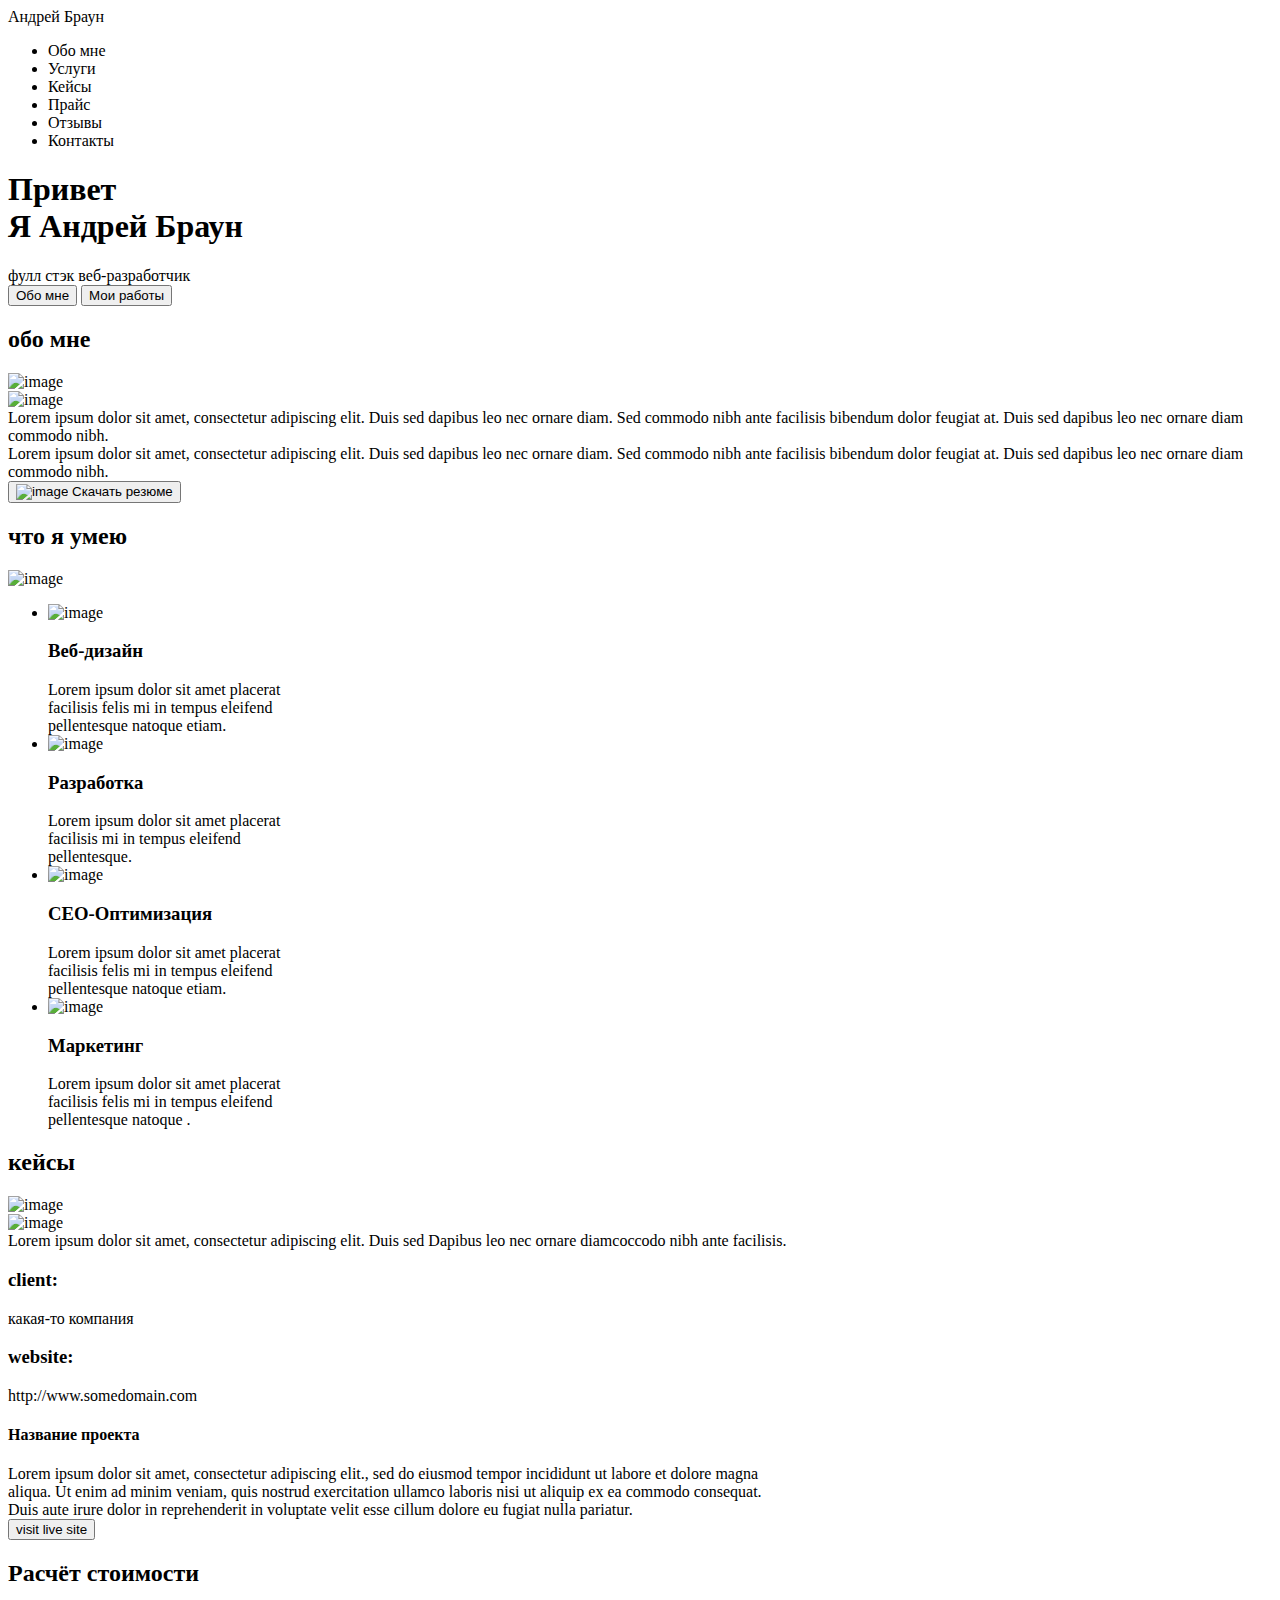
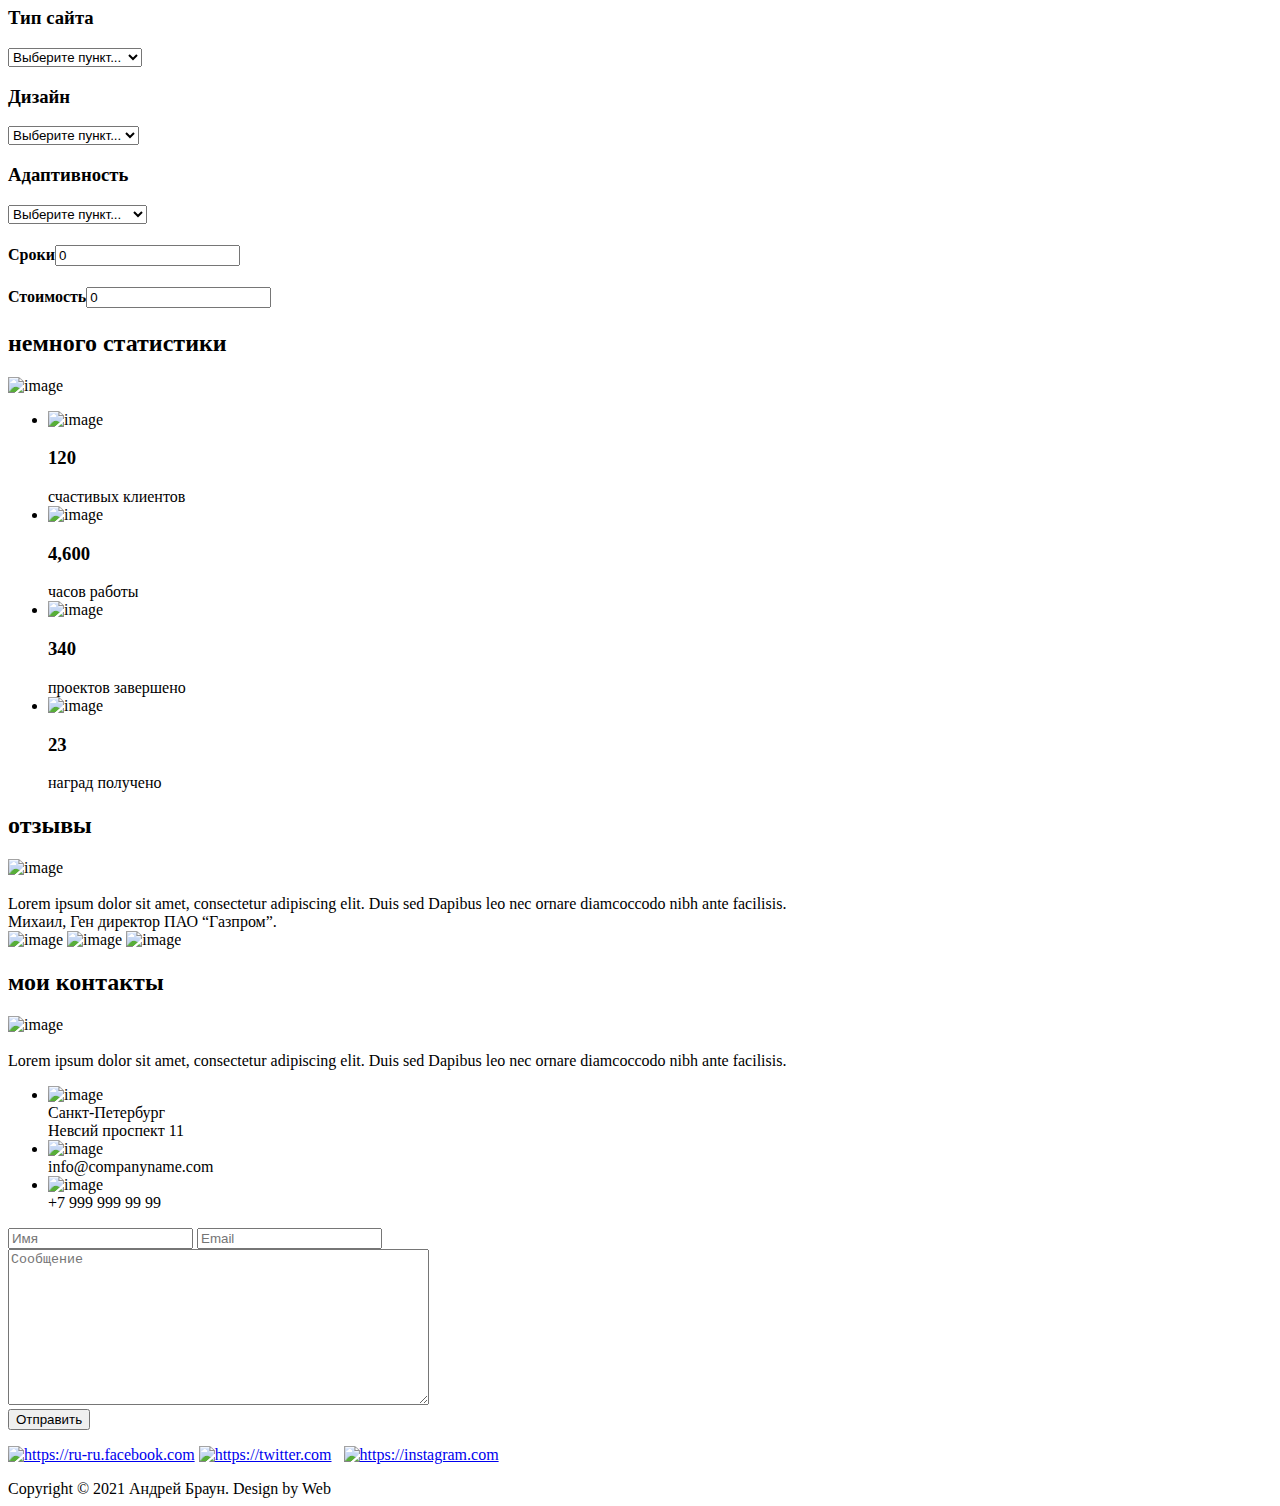
==== index.html @ cd10a5fd "Добавил проект Раздел 2" ====
<!DOCTYPE html>
<html lang="en">
<head>
    <meta charset="UTF-8">
    <meta name="description" content="Это моя первая страница">
    <meta name="author" content="">
    <meta name="keywords" content="">
    <meta name="robots" content="all">
    <meta property="og:title" content="Это моя первая страница">
    
    <title>Андрей Браун Веб разработчик</title>
</head>

<body>
   
   <header>
       <div class="logo">Андрей Браун</div>
       <div class="menu"><ul>
           <li>Обо мне</li>
           <li>Услуги</li>
           <li>Кейсы</li>
           <li>Прайс</li>
           <li>Отзывы</li>
           <li>Контакты</li>
       </ul></div>
   </header>
   
   <div class="main">
      <div class="title__conteiner">
       <h1>Привет <br> Я Андрей Браун</h1>
       фулл стэк веб-разработчик<br>
       <input type="submit" value="Обо мне">
       <input type="submit" value="Мои работы">
    </div>
    
    <div class="about_me">
       <h2>обо мне</h2>
       <img src="img/%D0%A7%D0%B5%D1%80%D1%82%D0%B0%20%D0%B7%D0%B0%D0%B3%D0%BE%D0%BB%D0%BE%D0%B2%D0%BA%D0%B0.png" alt="image">
       <div><img src="img/%D1%84%D0%BE%D1%82%D0%BA%D0%B0.png" alt="image"></div>
       Lorem ipsum dolor sit amet, consectetur adipiscing elit. Duis sed dapibus leo nec ornare diam. Sed commodo nibh ante
facilisis bibendum dolor feugiat at. Duis sed dapibus leo nec ornare diam commodo nibh.<br>
Lorem ipsum dolor sit amet, consectetur adipiscing elit. Duis sed dapibus leo nec ornare diam. Sed commodo nibh ante
facilisis bibendum dolor feugiat at. Duis sed dapibus leo nec ornare diam commodo nibh.
     
     <br><button class="btn" ><img src="img/%D0%B8%D0%BA%D0%BE%D0%BD%D0%BA%D0%B0.png" alt="image"><i class="fa fa-download"></i> Скачать резюме</button>
    </div>
    
    <div class="skills">
       <h2>что я умею</h2>
       <img src="img/%D0%A7%D0%B5%D1%80%D1%82%D0%B0%20%D0%B7%D0%B0%D0%B3%D0%BE%D0%BB%D0%BE%D0%B2%D0%BA%D0%B0.png" alt="image">
       <ul>
           <li><img src="img/%D0%BD%D0%BE%D1%83%D1%82.png" alt="image"><h3>Веб-дизайн</h3>
           Lorem ipsum dolor sit amet placerat<br>facilisis felis mi in tempus eleifend<br>pellentesque natoque etiam.</li>
           <li><img src="img/%D0%B7%D0%BD%D0%B0%D0%BA.png" alt="image"><h3>Разработка</h3>
           Lorem ipsum dolor sit amet placerat<br>facilisis mi in tempus eleifend<br>pellentesque.</li>
           <li><img src="img/%D1%80%D0%B0%D0%BA%D0%B5%D1%82%D0%B0.png" alt="image"><h3>СЕО-Оптимизация</h3>
           Lorem ipsum dolor sit amet placerat<br>facilisis felis mi in tempus eleifend<br>pellentesque natoque etiam.</li>
           <li><img src="img/%D0%B3%D1%80%D0%B0%D0%BC%D0%BC%D0%BE%D1%84%D0%BE%D0%BD.png" alt="image"><h3>Маркетинг</h3>
           Lorem ipsum dolor sit amet placerat<br>facilisis felis mi in tempus eleifend<br>pellentesque natoque .</li>
       </ul>
    </div>
    
    <div class="cases">
       <h2>кейсы</h2>
       <img src="img/%D0%A7%D0%B5%D1%80%D1%82%D0%B0%20%D0%B7%D0%B0%D0%B3%D0%BE%D0%BB%D0%BE%D0%B2%D0%BA%D0%B0.png" alt="image"><br>
       <img src="img/%D1%84%D0%BE%D1%82%D0%BA%D0%B0%D0%A1%D0%B0%D0%B9%D1%82.png" alt="image">
       <br>Lorem ipsum dolor sit amet, consectetur adipiscing elit. Duis sed Dapibus leo nec ornare diamcoccodo nibh ante facilisis.
       <h3><b>client:</b></h3>
       какая-то компания
       <h3><b>website:</b></h3>
       http://www.somedomain.com
       <h4>Название проекта</h4>
       Lorem ipsum dolor sit amet, consectetur adipiscing elit., sed do eiusmod tempor incididunt ut labore et dolore magna<br>
       aliqua. Ut enim ad minim veniam, quis nostrud exercitation ullamco laboris nisi ut aliquip ex ea commodo consequat.<br>
       Duis aute irure dolor in reprehenderit in voluptate velit esse cillum dolore eu fugiat nulla pariatur.<br>
       <form action="http://www.somedomain.com" target="_blank" > <button>visit live site</button>       
    </div>
    
    <div class="count cost">
       <h2>Расчёт стоимости</h2>
       <h3>Тип сайта</h3>
       <select name="list1">
       <option>Выберите пункт...</option>
       <option>Сайт-визитка</option>
       <option>Интернет-магазин</option>
       <option>Блог</option>
       </select>
       
       <h3>Дизайн</h3>
       <select name="list2">
       <option>Выберите пункт...</option>
       <option>Hand draw</option>
       <option>Flat design</option>
       <option>Material design</option>
       </select>
       
       <h3>Адаптивность</h3>
       <select name="list3">
       <option>Выберите пункт...</option>
       <option>Адаптивный макет</option>
       <option>Отзывчивый макет</option>
       <option>Смешанный макет</option>
       </select>
       
       <h4>Сроки<input type="text" name="text_input" value="0"></h4>
        <h4>Стоимость<input type="text" name="text_input" value="0"></h4>             
    </div>
    
    <div class="statistics">
       <h2>немного статистики</h2>
       <img src="img/%D0%A7%D0%B5%D1%80%D1%82%D0%B0%20%D0%B7%D0%B0%D0%B3%D0%BE%D0%BB%D0%BE%D0%B2%D0%BA%D0%B0.png" alt="image">
       <ul>
           <li><img src="img/%D1%81%D0%BC%D0%B0%D0%B9%D0%BB.png" alt="image"><h3>120</h3>
           счастивых клиентов</li>
           <li><img src="img/%D1%81%D0%BA%D0%BE%D0%B1%D0%BA%D0%B8.png" alt="image"><h3>4,600</h3>
           часов работы</li>
           <li><img src="img/%D0%B3%D0%B0%D0%BB%D0%BE%D1%87%D0%BA%D0%B0.png" alt="image"><h3>340</h3>
           проектов завершено</li>
           <li><img src="img/%D0%BA%D1%83%D0%B1%D0%BE%D0%BA.png" alt="image"><h3>23</h3>
           наград получено</li>
       </ul>
    </div>
    
    <div class="reviews">
       <h2>отзывы</h2>
       <img src="img/%D0%A7%D0%B5%D1%80%D1%82%D0%B0%20%D0%B7%D0%B0%D0%B3%D0%BE%D0%BB%D0%BE%D0%B2%D0%BA%D0%B0.png" alt="image"><br>
       <br>Lorem ipsum dolor sit amet, consectetur adipiscing elit. Duis sed Dapibus leo nec ornare diamcoccodo nibh ante facilisis.
       <br>Михаил, Ген директор ПАО “Газпром”.<br>
       <img src="img/%D0%9E%D1%80%D0%B0%D0%BD%D0%B6.png" alt="image">
       <img src="img/%D0%9E%D1%80%D0%B0%D0%BD%D0%B6%20%D0%BA%D0%BE%D0%BF%D0%B8%D1%8F.png" alt="image">
       <img src="img/%D0%9E%D1%80%D0%B0%D0%BD%D0%B6%20%D0%BA%D0%BE%D0%BF%D0%B8%D1%8F.png" alt="image">
    </div>
    
    <div class="contacts">
       <h2>мои контакты</h2>
       <img src="img/%D0%A7%D0%B5%D1%80%D1%82%D0%B0%20%D0%B7%D0%B0%D0%B3%D0%BE%D0%BB%D0%BE%D0%B2%D0%BA%D0%B0.png" alt="image"><br>
       <br>Lorem ipsum dolor sit amet, consectetur adipiscing elit. Duis sed Dapibus leo nec ornare diamcoccodo nibh ante facilisis.
       <ul>
           <li><img src="img/%D0%B3%D0%B5%D0%BE.png" alt="image">
           <br>Санкт-Петербург<br>Невсий проспект 11</li>
           <li><img src="img/%D0%BA%D0%BE%D0%BD%D0%B2%D0%B5%D1%80%D1%82.png" alt="image">
           <br>info@companyname.com</li>
           <li><img src="img/%D1%82%D1%80%D1%83%D0%B1%D0%B0.png" alt="image">
           <br>+7 999 999 99 99</li>
       </ul>
       
       <input type="text" name="text_input" value="" placeholder="Имя">
       <input type="text" name="text_input" value="" placeholder="Email">
       <br><textarea name="name" id="" cols="50" rows="10" placeholder="Сообщение"></textarea>
       <br><input type="submit" value="Отправить">
       <p><a href="https://ru-ru.facebook.com"><img src="img/%D1%84%D0%B1.png" alt="https://ru-ru.facebook.com"></a>
       <a href="https://twitter.com"><img src="img/%D1%82%D0%B2%D0%B8%D1%82%D0%B5%D1%80.png" alt="https://twitter.com"></a>
       <a href=""><img src="img/%D0%BC%D1%8F%D1%87.png" alt=""></a>
       <a href=""><img src="img/%D0%BA%D0%B8%D1%81%D0%B0.png" alt=""></a>
       <a href="https://instagram.com"><img src="img/%D0%B8%D0%BD%D1%81%D1%82.png" alt="https://instagram.com"></a>
       <a href=""><img src="img/%D0%B8%D0%BD.png" alt=""></a>
       </p>
       <p>
           <script type="text/javascript" charset="utf-8" async src="https://api-maps.yandex.ru/services/constructor/1.0/js/?um=constructor%3Abec050fea1c80b669d976fb6c3fba7d8bcd06712de770f1319e24007a40aafbe&amp;width=500&amp;height=400&amp;lang=ru_RU&amp;scroll=true">
           </script>
       </p>
    </div>
   
   
   
   </div>
   
   <div>
       Copyright © 2021 Андрей Браун. Design by Web
   </div>
   
    
</body>

</html>
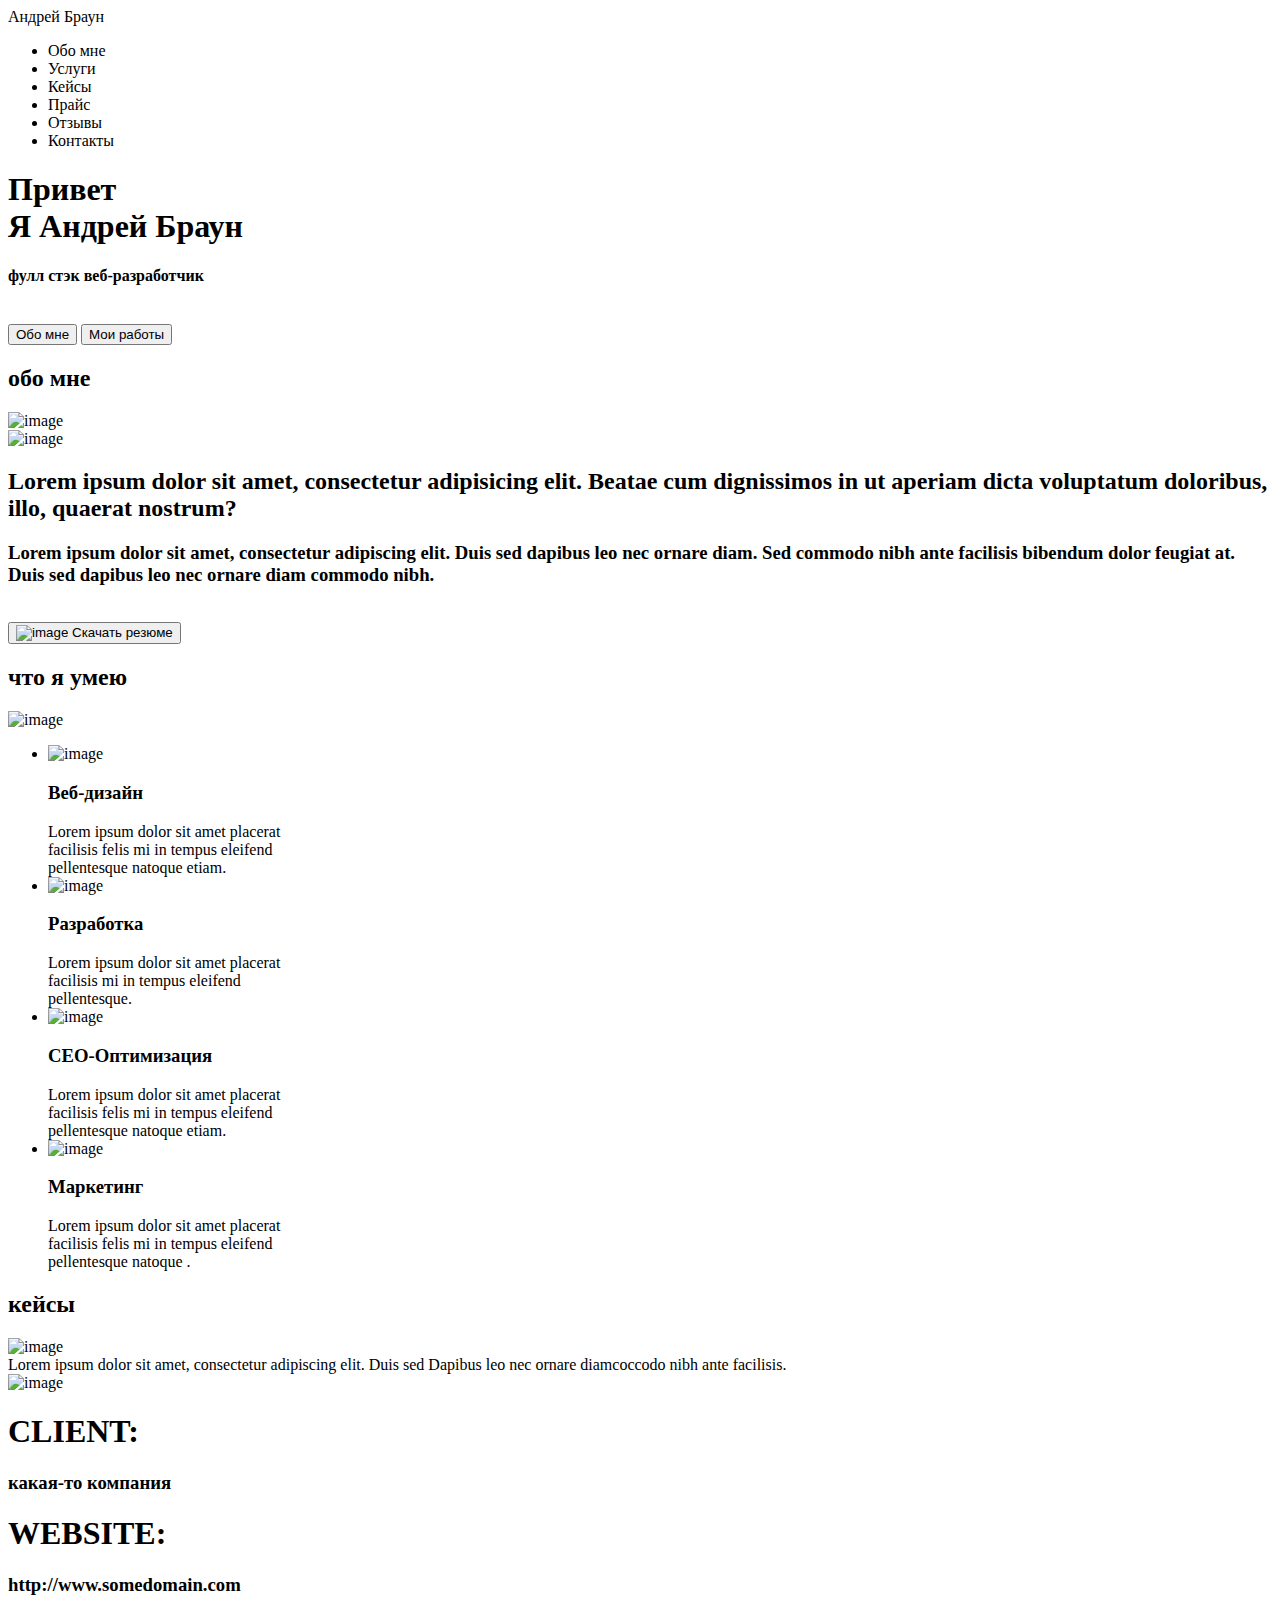
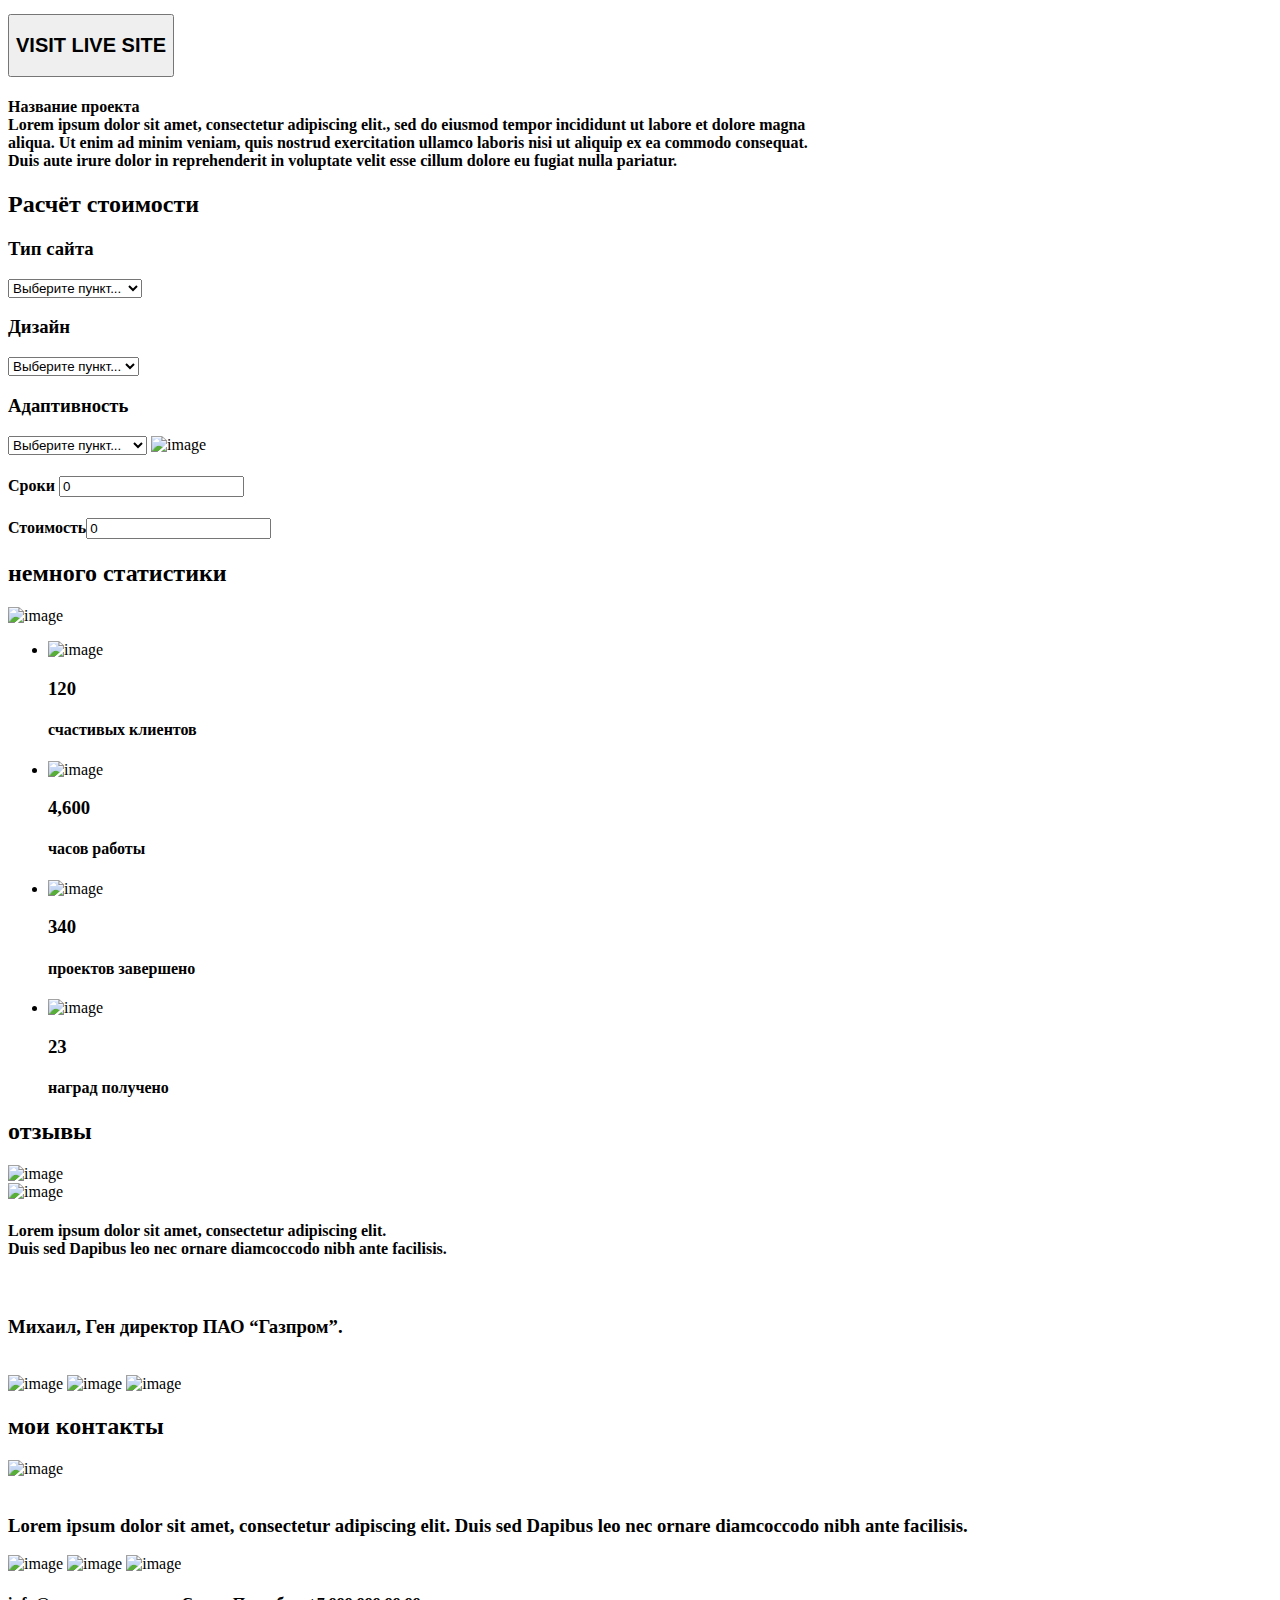
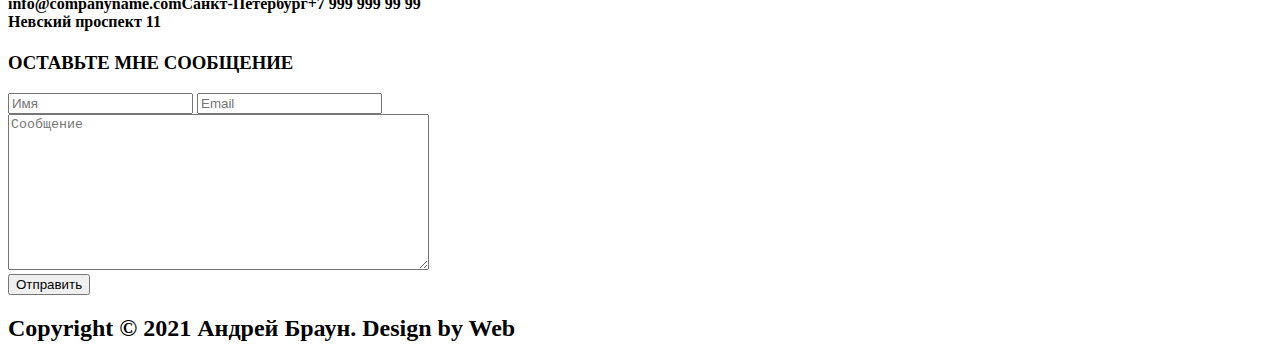
==== commit 0c1e7cce: "ДЗ для раздела 4" ====
--- a/index.html
+++ b/index.html
@@ -1,5 +1,6 @@
 <!DOCTYPE html>
 <html lang="en">
+
 <head>
     <meta charset="UTF-8">
     <meta name="description" content="Это моя первая страница">
@@ -7,169 +8,211 @@
     <meta name="keywords" content="">
     <meta name="robots" content="all">
     <meta property="og:title" content="Это моя первая страница">
-    
+
     <title>Андрей Браун Веб разработчик</title>
+    <link rel="stylesheet" href="css/reset.css">
+    <link rel="stylesheet" href="css/stile.css">
 </head>
 
 <body>
-   
-   <header>
-       <div class="logo">Андрей Браун</div>
-       <div class="menu"><ul>
-           <li>Обо мне</li>
-           <li>Услуги</li>
-           <li>Кейсы</li>
-           <li>Прайс</li>
-           <li>Отзывы</li>
-           <li>Контакты</li>
-       </ul></div>
-   </header>
-   
-   <div class="main">
-      <div class="title__conteiner">
-       <h1>Привет <br> Я Андрей Браун</h1>
-       фулл стэк веб-разработчик<br>
-       <input type="submit" value="Обо мне">
-       <input type="submit" value="Мои работы">
-    </div>
-    
+    <header>
+        <nav>
+            <div class="logo">Андрей Браун</div>
+            <div class="menu">
+                <ul>
+                    <li>Обо мне</li>
+                    <li>Услуги</li>
+                    <li>Кейсы</li>
+                    <li>Прайс</li>
+                    <li>Отзывы</li>
+                    <li>Контакты</li>
+                </ul>
+            </div>
+        </nav>
+    </header>
+
+    <div class="main">
+        <div class="title__conteiner">
+            <h1>Привет <br> Я Андрей Браун</h1>
+            <h4>фулл стэк веб-разработчик</h4><br>
+            <input type="submit" value="Обо мне">
+            <input type="submit" value="Мои работы">
+        </div>
+    </div>
+
     <div class="about_me">
-       <h2>обо мне</h2>
-       <img src="img/%D0%A7%D0%B5%D1%80%D1%82%D0%B0%20%D0%B7%D0%B0%D0%B3%D0%BE%D0%BB%D0%BE%D0%B2%D0%BA%D0%B0.png" alt="image">
-       <div><img src="img/%D1%84%D0%BE%D1%82%D0%BA%D0%B0.png" alt="image"></div>
-       Lorem ipsum dolor sit amet, consectetur adipiscing elit. Duis sed dapibus leo nec ornare diam. Sed commodo nibh ante
-facilisis bibendum dolor feugiat at. Duis sed dapibus leo nec ornare diam commodo nibh.<br>
-Lorem ipsum dolor sit amet, consectetur adipiscing elit. Duis sed dapibus leo nec ornare diam. Sed commodo nibh ante
-facilisis bibendum dolor feugiat at. Duis sed dapibus leo nec ornare diam commodo nibh.
-     
-     <br><button class="btn" ><img src="img/%D0%B8%D0%BA%D0%BE%D0%BD%D0%BA%D0%B0.png" alt="image"><i class="fa fa-download"></i> Скачать резюме</button>
-    </div>
-    
+        <h2>обо мне</h2>
+        <div><img src="img/%D0%A7%D0%B5%D1%80%D1%82%D0%B0%20%D0%B7%D0%B0%D0%B3%D0%BE%D0%BB%D0%BE%D0%B2%D0%BA%D0%B0.png" alt="image"></div>
+    </div>
+
+    <div class="about_me2">
+        <div><img src="img/%D1%84%D0%BE%D1%82%D0%BA%D0%B0.png" alt="image"></div>
+        <h2>Lorem ipsum dolor sit amet, consectetur adipisicing elit. Beatae cum dignissimos in ut aperiam dicta voluptatum doloribus, illo, quaerat nostrum?</h2>
+        <h3>Lorem ipsum dolor sit amet, consectetur adipiscing elit. Duis sed dapibus leo nec ornare diam. Sed commodo nibh ante
+            facilisis bibendum dolor feugiat at. Duis sed dapibus leo nec ornare diam commodo nibh.</h3>
+
+        <br><button class="btn"><img src="img/%D0%B8%D0%BA%D0%BE%D0%BD%D0%BA%D0%B0.png" alt="image"><i class="fa fa-download"></i> Скачать резюме</button>
+    </div>
+
+
     <div class="skills">
-       <h2>что я умею</h2>
-       <img src="img/%D0%A7%D0%B5%D1%80%D1%82%D0%B0%20%D0%B7%D0%B0%D0%B3%D0%BE%D0%BB%D0%BE%D0%B2%D0%BA%D0%B0.png" alt="image">
-       <ul>
-           <li><img src="img/%D0%BD%D0%BE%D1%83%D1%82.png" alt="image"><h3>Веб-дизайн</h3>
-           Lorem ipsum dolor sit amet placerat<br>facilisis felis mi in tempus eleifend<br>pellentesque natoque etiam.</li>
-           <li><img src="img/%D0%B7%D0%BD%D0%B0%D0%BA.png" alt="image"><h3>Разработка</h3>
-           Lorem ipsum dolor sit amet placerat<br>facilisis mi in tempus eleifend<br>pellentesque.</li>
-           <li><img src="img/%D1%80%D0%B0%D0%BA%D0%B5%D1%82%D0%B0.png" alt="image"><h3>СЕО-Оптимизация</h3>
-           Lorem ipsum dolor sit amet placerat<br>facilisis felis mi in tempus eleifend<br>pellentesque natoque etiam.</li>
-           <li><img src="img/%D0%B3%D1%80%D0%B0%D0%BC%D0%BC%D0%BE%D1%84%D0%BE%D0%BD.png" alt="image"><h3>Маркетинг</h3>
-           Lorem ipsum dolor sit amet placerat<br>facilisis felis mi in tempus eleifend<br>pellentesque natoque .</li>
-       </ul>
-    </div>
-    
+        <h2>что я умею</h2>
+        <div><img src="img/%D0%A7%D0%B5%D1%80%D1%82%D0%B0%20%D0%B7%D0%B0%D0%B3%D0%BE%D0%BB%D0%BE%D0%B2%D0%BA%D0%B0.png" alt="image"></div>
+        <ul class="icons">
+            <li><img src="img/%D0%BD%D0%BE%D1%83%D1%82.png" alt="image">
+                <h3>Веб-дизайн</h3>
+                Lorem ipsum dolor sit amet placerat<br>facilisis felis mi in tempus eleifend<br>pellentesque natoque etiam.
+            </li>
+            <li><img src="img/%D0%B7%D0%BD%D0%B0%D0%BA.png" alt="image">
+                <h3>Разработка</h3>
+                Lorem ipsum dolor sit amet placerat<br>facilisis mi in tempus eleifend<br>pellentesque.
+            </li>
+            <li><img src="img/%D1%80%D0%B0%D0%BA%D0%B5%D1%82%D0%B0.png" alt="image">
+                <h3>СЕО-Оптимизация</h3>
+                Lorem ipsum dolor sit amet placerat<br>facilisis felis mi in tempus eleifend<br>pellentesque natoque etiam.
+            </li>
+            <li><img src="img/%D0%B3%D1%80%D0%B0%D0%BC%D0%BC%D0%BE%D1%84%D0%BE%D0%BD.png" alt="image">
+                <h3>Маркетинг</h3>
+                Lorem ipsum dolor sit amet placerat<br>facilisis felis mi in tempus eleifend<br>pellentesque natoque .
+            </li>
+        </ul>
+    </div>
+
     <div class="cases">
-       <h2>кейсы</h2>
-       <img src="img/%D0%A7%D0%B5%D1%80%D1%82%D0%B0%20%D0%B7%D0%B0%D0%B3%D0%BE%D0%BB%D0%BE%D0%B2%D0%BA%D0%B0.png" alt="image"><br>
-       <img src="img/%D1%84%D0%BE%D1%82%D0%BA%D0%B0%D0%A1%D0%B0%D0%B9%D1%82.png" alt="image">
-       <br>Lorem ipsum dolor sit amet, consectetur adipiscing elit. Duis sed Dapibus leo nec ornare diamcoccodo nibh ante facilisis.
-       <h3><b>client:</b></h3>
-       какая-то компания
-       <h3><b>website:</b></h3>
-       http://www.somedomain.com
-       <h4>Название проекта</h4>
-       Lorem ipsum dolor sit amet, consectetur adipiscing elit., sed do eiusmod tempor incididunt ut labore et dolore magna<br>
-       aliqua. Ut enim ad minim veniam, quis nostrud exercitation ullamco laboris nisi ut aliquip ex ea commodo consequat.<br>
-       Duis aute irure dolor in reprehenderit in voluptate velit esse cillum dolore eu fugiat nulla pariatur.<br>
-       <form action="http://www.somedomain.com" target="_blank" > <button>visit live site</button>       
-    </div>
-    
-    <div class="count cost">
-       <h2>Расчёт стоимости</h2>
-       <h3>Тип сайта</h3>
-       <select name="list1">
-       <option>Выберите пункт...</option>
-       <option>Сайт-визитка</option>
-       <option>Интернет-магазин</option>
-       <option>Блог</option>
-       </select>
-       
-       <h3>Дизайн</h3>
-       <select name="list2">
-       <option>Выберите пункт...</option>
-       <option>Hand draw</option>
-       <option>Flat design</option>
-       <option>Material design</option>
-       </select>
-       
-       <h3>Адаптивность</h3>
-       <select name="list3">
-       <option>Выберите пункт...</option>
-       <option>Адаптивный макет</option>
-       <option>Отзывчивый макет</option>
-       <option>Смешанный макет</option>
-       </select>
-       
-       <h4>Сроки<input type="text" name="text_input" value="0"></h4>
-        <h4>Стоимость<input type="text" name="text_input" value="0"></h4>             
-    </div>
-    
+        <h2>кейсы</h2>
+        <div><img src="img/%D0%A7%D0%B5%D1%80%D1%82%D0%B0%20%D0%B7%D0%B0%D0%B3%D0%BE%D0%BB%D0%BE%D0%B2%D0%BA%D0%B0.png" alt="image"><br></div>
+        <div>Lorem ipsum dolor sit amet, consectetur adipiscing elit. Duis sed Dapibus leo nec ornare diamcoccodo nibh ante facilisis.</div>
+        <div><img src="img/foto2.png" alt="image"></div>
+    </div>
+
+    <div class="forms">
+        <div>
+            <h1>CLIENT:</h1>
+            <h3>какая-то компания</h3>
+            <h1>WEBSITE:</h1>
+            <h3>http://www.somedomain.com</h3>
+            <a href="http://www.somedomain.com"><button>
+                    <h2>VISIT LIVE SITE</h2>
+                </button></a>
+        </div>
+        <h4><b>Название проекта</b><br>
+            Lorem ipsum dolor sit amet, consectetur adipiscing elit., sed do eiusmod tempor incididunt ut labore et dolore magna<br>
+            aliqua. Ut enim ad minim veniam, quis nostrud exercitation ullamco laboris nisi ut aliquip ex ea commodo consequat.<br>
+            Duis aute irure dolor in reprehenderit in voluptate velit esse cillum dolore eu fugiat nulla pariatur.<br></h4>
+    </div>
+
+
+    <div class="count_cost">
+        <h2>Расчёт стоимости</h2>
+        <h3>Тип сайта</h3>
+        <select name="list1">
+            <option>Выберите пункт...</option>
+            <option>Сайт-визитка</option>
+            <option>Интернет-магазин</option>
+            <option>Блог</option>
+        </select>
+
+        <h3>Дизайн</h3>
+        <select name="list2">
+            <option>Выберите пункт...</option>
+            <option>Hand draw</option>
+            <option>Flat design</option>
+            <option>Material design</option>
+        </select>
+
+        <h3>Адаптивность</h3>
+        <select name="list3">
+            <option>Выберите пункт...</option>
+            <option>Адаптивный макет</option>
+            <option>Отзывчивый макет</option>
+            <option>Смешанный макет</option>
+        </select>
+        <img src="img/%D0%BB%D0%B8%D0%BD%D0%B8%D1%8F%20%D0%BF%D0%BE%D0%B4%D0%B8%D1%82%D0%BE%D0%B3%D0%B0.jpg" alt="image">
+        <h4>Сроки <span> </span><input type="text" name="text_input" value="0"></h4>
+        <h4>Стоимость<label for=""></label><input type="text" name="text_input" value="0"></h4>
+    </div>
+
     <div class="statistics">
-       <h2>немного статистики</h2>
-       <img src="img/%D0%A7%D0%B5%D1%80%D1%82%D0%B0%20%D0%B7%D0%B0%D0%B3%D0%BE%D0%BB%D0%BE%D0%B2%D0%BA%D0%B0.png" alt="image">
-       <ul>
-           <li><img src="img/%D1%81%D0%BC%D0%B0%D0%B9%D0%BB.png" alt="image"><h3>120</h3>
-           счастивых клиентов</li>
-           <li><img src="img/%D1%81%D0%BA%D0%BE%D0%B1%D0%BA%D0%B8.png" alt="image"><h3>4,600</h3>
-           часов работы</li>
-           <li><img src="img/%D0%B3%D0%B0%D0%BB%D0%BE%D1%87%D0%BA%D0%B0.png" alt="image"><h3>340</h3>
-           проектов завершено</li>
-           <li><img src="img/%D0%BA%D1%83%D0%B1%D0%BE%D0%BA.png" alt="image"><h3>23</h3>
-           наград получено</li>
-       </ul>
-    </div>
-    
+        <h2>немного статистики</h2>
+        <div><img src="img/%D0%A7%D0%B5%D1%80%D1%82%D0%B0%20%D0%B7%D0%B0%D0%B3%D0%BE%D0%BB%D0%BE%D0%B2%D0%BA%D0%B0.png" alt="image"></div>
+        <ul class="icon">
+            <li><img src="img/%D1%81%D0%BC%D0%B0%D0%B9%D0%BB.png" alt="image">
+                <h3>120</h3>
+                <h4>счастивых клиентов</h4>
+            </li>
+            <li><img src="img/%D1%81%D0%BA%D0%BE%D0%B1%D0%BA%D0%B8.png" alt="image">
+                <h3>4,600</h3>
+                <h4>часов работы</h4>
+            </li>
+            <li><img src="img/%D0%B3%D0%B0%D0%BB%D0%BE%D1%87%D0%BA%D0%B0.png" alt="image">
+                <h3>340</h3>
+                <h4>проектов завершено</h4>
+            </li>
+            <li><img src="img/%D0%BA%D1%83%D0%B1%D0%BE%D0%BA.png" alt="image">
+                <h3>23</h3>
+                <h4>наград получено</h4>
+            </li>
+        </ul>
+    </div>
+
     <div class="reviews">
-       <h2>отзывы</h2>
-       <img src="img/%D0%A7%D0%B5%D1%80%D1%82%D0%B0%20%D0%B7%D0%B0%D0%B3%D0%BE%D0%BB%D0%BE%D0%B2%D0%BA%D0%B0.png" alt="image"><br>
-       <br>Lorem ipsum dolor sit amet, consectetur adipiscing elit. Duis sed Dapibus leo nec ornare diamcoccodo nibh ante facilisis.
-       <br>Михаил, Ген директор ПАО “Газпром”.<br>
-       <img src="img/%D0%9E%D1%80%D0%B0%D0%BD%D0%B6.png" alt="image">
-       <img src="img/%D0%9E%D1%80%D0%B0%D0%BD%D0%B6%20%D0%BA%D0%BE%D0%BF%D0%B8%D1%8F.png" alt="image">
-       <img src="img/%D0%9E%D1%80%D0%B0%D0%BD%D0%B6%20%D0%BA%D0%BE%D0%BF%D0%B8%D1%8F.png" alt="image">
-    </div>
-    
+        <h2>отзывы</h2>
+        <div><img src="img/%D0%A7%D0%B5%D1%80%D1%82%D0%B0%20%D0%B7%D0%B0%D0%B3%D0%BE%D0%BB%D0%BE%D0%B2%D0%BA%D0%B0.png" alt="image"></div>
+        <h>
+            <div><img src="img/gazprom.png" alt="image"></div>
+        </h>
+        <h4>Lorem ipsum dolor sit amet, consectetur adipiscing elit. <br>Duis sed Dapibus leo nec ornare diamcoccodo nibh ante facilisis.</h4>
+        <br>
+        <h3>Михаил, Ген директор ПАО “Газпром”.</h3><br>
+        <div><img src="img/%D0%9E%D1%80%D0%B0%D0%BD%D0%B6.png" alt="image"><span> </span>
+            <img src="img/%D0%9E%D1%80%D0%B0%D0%BD%D0%B6%20%D0%BA%D0%BE%D0%BF%D0%B8%D1%8F.png" alt="image"><span> </span>
+            <img src="img/%D0%9E%D1%80%D0%B0%D0%BD%D0%B6%20%D0%BA%D0%BE%D0%BF%D0%B8%D1%8F.png" alt="image">
+        </div>
+    </div>
+
     <div class="contacts">
-       <h2>мои контакты</h2>
-       <img src="img/%D0%A7%D0%B5%D1%80%D1%82%D0%B0%20%D0%B7%D0%B0%D0%B3%D0%BE%D0%BB%D0%BE%D0%B2%D0%BA%D0%B0.png" alt="image"><br>
-       <br>Lorem ipsum dolor sit amet, consectetur adipiscing elit. Duis sed Dapibus leo nec ornare diamcoccodo nibh ante facilisis.
-       <ul>
-           <li><img src="img/%D0%B3%D0%B5%D0%BE.png" alt="image">
-           <br>Санкт-Петербург<br>Невсий проспект 11</li>
-           <li><img src="img/%D0%BA%D0%BE%D0%BD%D0%B2%D0%B5%D1%80%D1%82.png" alt="image">
-           <br>info@companyname.com</li>
-           <li><img src="img/%D1%82%D1%80%D1%83%D0%B1%D0%B0.png" alt="image">
-           <br>+7 999 999 99 99</li>
-       </ul>
-       
-       <input type="text" name="text_input" value="" placeholder="Имя">
-       <input type="text" name="text_input" value="" placeholder="Email">
-       <br><textarea name="name" id="" cols="50" rows="10" placeholder="Сообщение"></textarea>
-       <br><input type="submit" value="Отправить">
-       <p><a href="https://ru-ru.facebook.com"><img src="img/%D1%84%D0%B1.png" alt="https://ru-ru.facebook.com"></a>
-       <a href="https://twitter.com"><img src="img/%D1%82%D0%B2%D0%B8%D1%82%D0%B5%D1%80.png" alt="https://twitter.com"></a>
-       <a href=""><img src="img/%D0%BC%D1%8F%D1%87.png" alt=""></a>
-       <a href=""><img src="img/%D0%BA%D0%B8%D1%81%D0%B0.png" alt=""></a>
-       <a href="https://instagram.com"><img src="img/%D0%B8%D0%BD%D1%81%D1%82.png" alt="https://instagram.com"></a>
-       <a href=""><img src="img/%D0%B8%D0%BD.png" alt=""></a>
-       </p>
-       <p>
-           <script type="text/javascript" charset="utf-8" async src="https://api-maps.yandex.ru/services/constructor/1.0/js/?um=constructor%3Abec050fea1c80b669d976fb6c3fba7d8bcd06712de770f1319e24007a40aafbe&amp;width=500&amp;height=400&amp;lang=ru_RU&amp;scroll=true">
-           </script>
-       </p>
-    </div>
-   
-   
-   
-   </div>
-   
-   <div>
-       Copyright © 2021 Андрей Браун. Design by Web
-   </div>
-   
-    
+        <h2>мои контакты</h2>
+        <div><img src="img/%D0%A7%D0%B5%D1%80%D1%82%D0%B0%20%D0%B7%D0%B0%D0%B3%D0%BE%D0%BB%D0%BE%D0%B2%D0%BA%D0%B0.png" alt="image"></div>
+        <br>
+        <h3>Lorem ipsum dolor sit amet, consectetur adipiscing elit. Duis sed Dapibus leo nec ornare diamcoccodo nibh ante facilisis.</h3>
+        <div>
+            <img src="img/%D0%BA%D0%BE%D0%BD%D0%B2%D0%B5%D1%80%D1%82.png" alt="image"><span> </span>
+            <img src="img/%D0%B3%D0%B5%D0%BE.png" alt="image">
+            <span> </span>
+            <img src="img/%D1%82%D1%80%D1%83%D0%B1%D0%B0.png" alt="image">
+            <br>
+            <h4>info@companyname.com<label for=""></label>Санкт-Петербург<label for=""></label>+7 999 999 99 99<br> Невский проспект 11</h4>
+        </div>
+
+        <div>
+            <div class="inp">
+                <h3>ОСТАВЬТЕ МНЕ СООБЩЕНИЕ</h3>
+                <input type="text" name="text_input" value="" placeholder="Имя">
+                <input type="text" name="text_input" value="" placeholder="Email">
+                <br><textarea name="name" id="" cols="50" rows="10" placeholder="Сообщение"></textarea>
+                <br><input class="send" type="submit" value="Отправить">
+            </div>
+        </div>
+
+    </div>
+
+    <div clas="map">
+        <div>
+            <script type="text/javascript" charset="utf-8" async src="https://api-maps.yandex.ru/services/constructor/1.0/js/?um=constructor%3Abec050fea1c80b669d976fb6c3fba7d8bcd06712de770f1319e24007a40aafbe&amp;width=100%&amp;height=400&amp;lang=ru_RU&amp;scroll=true">
+            </script>
+        </div>
+    </div>
+
+
+
+
+
+
+    <div class="end">
+        <h2>Copyright © 2021 Андрей Браун. Design by Web</h2>
+    </div>
+
+
 </body>
 
-</html>+</html>
